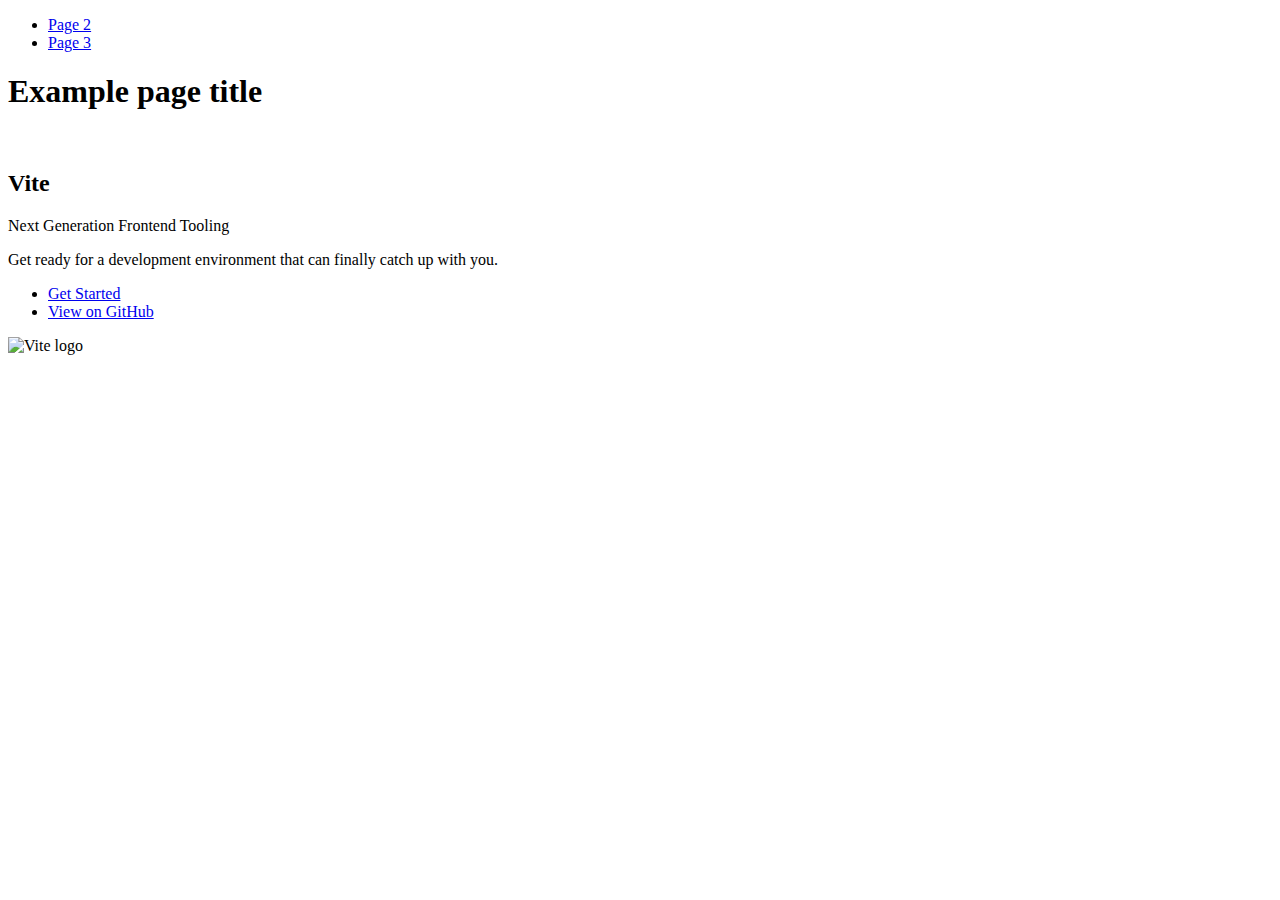
==== index.html @ b8a6de89 "Deploying to gh-pages from @ NazarKapitonov/goit-js-hw-10@36ea3a7e3d2b31f14c338f5b58f27be2cd77550c 🚀" ====
<!DOCTYPE html>
<html lang="en">
  <head>
    <meta charset="UTF-8" />
    <link rel="icon" type="image/svg+xml" href="/goit-js-hw-10/favicon.svg" />
    <meta name="viewport" content="width=device-width, initial-scale=1.0" />
    <title>Vanilla App Template</title>
    
    <script type="module" crossorigin src="/goit-js-hw-10/commonHelpers.js"></script>
    <link rel="stylesheet" href="/goit-js-hw-10/assets/index-10c40100.css">
  </head>
  <body>
    <header class="header">
  <nav class="nav">
    <ul class="nav-list">
      <li class="nav-item">
        <a href="./page-2.html" class="nav-link">Page 2</a>
      </li>

      <li class="nav-item">
        <a href="./page-3.html" class="nav-link">Page 3</a>
      </li>
    </ul>
  </nav>
</header>


    <section>
      <h1>Example page title</h1>
      <!-- Path to images as from index.html file -->
      <img src="/goit-js-hw-10/assets/javascript-8dac5379.svg" alt="" />
    </section>

    <!-- Loads the specified .html file -->
    <section class="vite-promo">
  <div class="container">
    <div class="wrapper">
      <h2 class="title">
        <span class="gradient">Vite</span>
      </h2>
      <p class="text">Next Generation Frontend Tooling</p>
      <p class="tagline">
        Get ready for a development environment that can finally catch up with
        you.
      </p>

      <ul class="actions">
        <li class="action">
          <a
            class="link"
            href="https://vitejs.dev/guide/"
            target="_blank"
            rel="noopener noreferrer"
            >Get Started</a
          >
        </li>
        <li class="action">
          <a
            class="link"
            href="https://github.com/vitejs/vite"
            target="_blank"
            rel="noopener noreferrer"
            >View on GitHub</a
          >
        </li>
      </ul>
    </div>

    <div class="thumb">
      <!-- Path to images as from index.html file -->
      <img
        class="pic"
        src="/goit-js-hw-10/assets/vite-logo-51249ca9.png"
        alt="Vite logo"
        width="640"
        height="640"
      />
    </div>
  </div>
</section>


    
  </body>
</html>
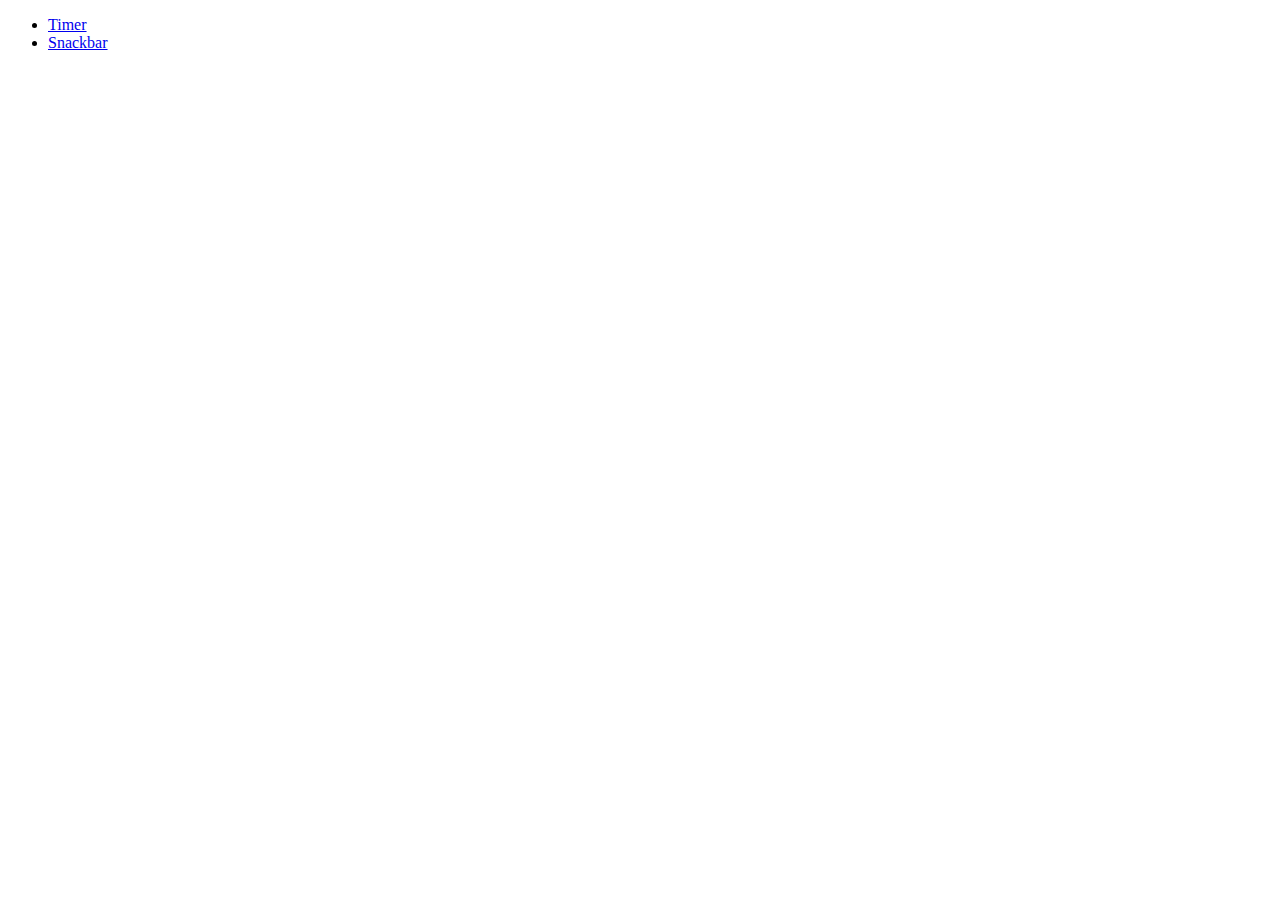
==== commit a232cd8d: "Deploying to gh-pages from @ NazarKapitonov/goit-js-hw-10@41850d1469dcd304150ee219fec793bd7b1a0538 🚀" ====
--- a/index.html
+++ b/index.html
@@ -6,79 +6,18 @@
     <meta name="viewport" content="width=device-width, initial-scale=1.0" />
     <title>Vanilla App Template</title>
     
-    <script type="module" crossorigin src="/goit-js-hw-10/commonHelpers.js"></script>
-    <link rel="stylesheet" href="/goit-js-hw-10/assets/index-10c40100.css">
+    <script type="module" crossorigin src="/goit-js-hw-10/assets/modulepreload-polyfill-3cfb730f.js"></script>
+    <link rel="stylesheet" href="/goit-js-hw-10/assets/index-c9db6b34.css">
   </head>
   <body>
-    <header class="header">
-  <nav class="nav">
-    <ul class="nav-list">
-      <li class="nav-item">
-        <a href="./page-2.html" class="nav-link">Page 2</a>
-      </li>
-
-      <li class="nav-item">
-        <a href="./page-3.html" class="nav-link">Page 3</a>
-      </li>
-    </ul>
-  </nav>
-</header>
-
-
-    <section>
-      <h1>Example page title</h1>
-      <!-- Path to images as from index.html file -->
-      <img src="/goit-js-hw-10/assets/javascript-8dac5379.svg" alt="" />
-    </section>
-
-    <!-- Loads the specified .html file -->
-    <section class="vite-promo">
-  <div class="container">
-    <div class="wrapper">
-      <h2 class="title">
-        <span class="gradient">Vite</span>
-      </h2>
-      <p class="text">Next Generation Frontend Tooling</p>
-      <p class="tagline">
-        Get ready for a development environment that can finally catch up with
-        you.
-      </p>
-
-      <ul class="actions">
-        <li class="action">
-          <a
-            class="link"
-            href="https://vitejs.dev/guide/"
-            target="_blank"
-            rel="noopener noreferrer"
-            >Get Started</a
-          >
-        </li>
-        <li class="action">
-          <a
-            class="link"
-            href="https://github.com/vitejs/vite"
-            target="_blank"
-            rel="noopener noreferrer"
-            >View on GitHub</a
-          >
-        </li>
+   <header>
+    <nav>
+      <ul>
+        <li><a href="./1-timer.html">Timer</a></li>
+        <li><a href="./2-snackbar.html">Snackbar</a></li>
       </ul>
-    </div>
-
-    <div class="thumb">
-      <!-- Path to images as from index.html file -->
-      <img
-        class="pic"
-        src="/goit-js-hw-10/assets/vite-logo-51249ca9.png"
-        alt="Vite logo"
-        width="640"
-        height="640"
-      />
-    </div>
-  </div>
-</section>
-
+    </nav>
+   </header>
 
     
   </body>
